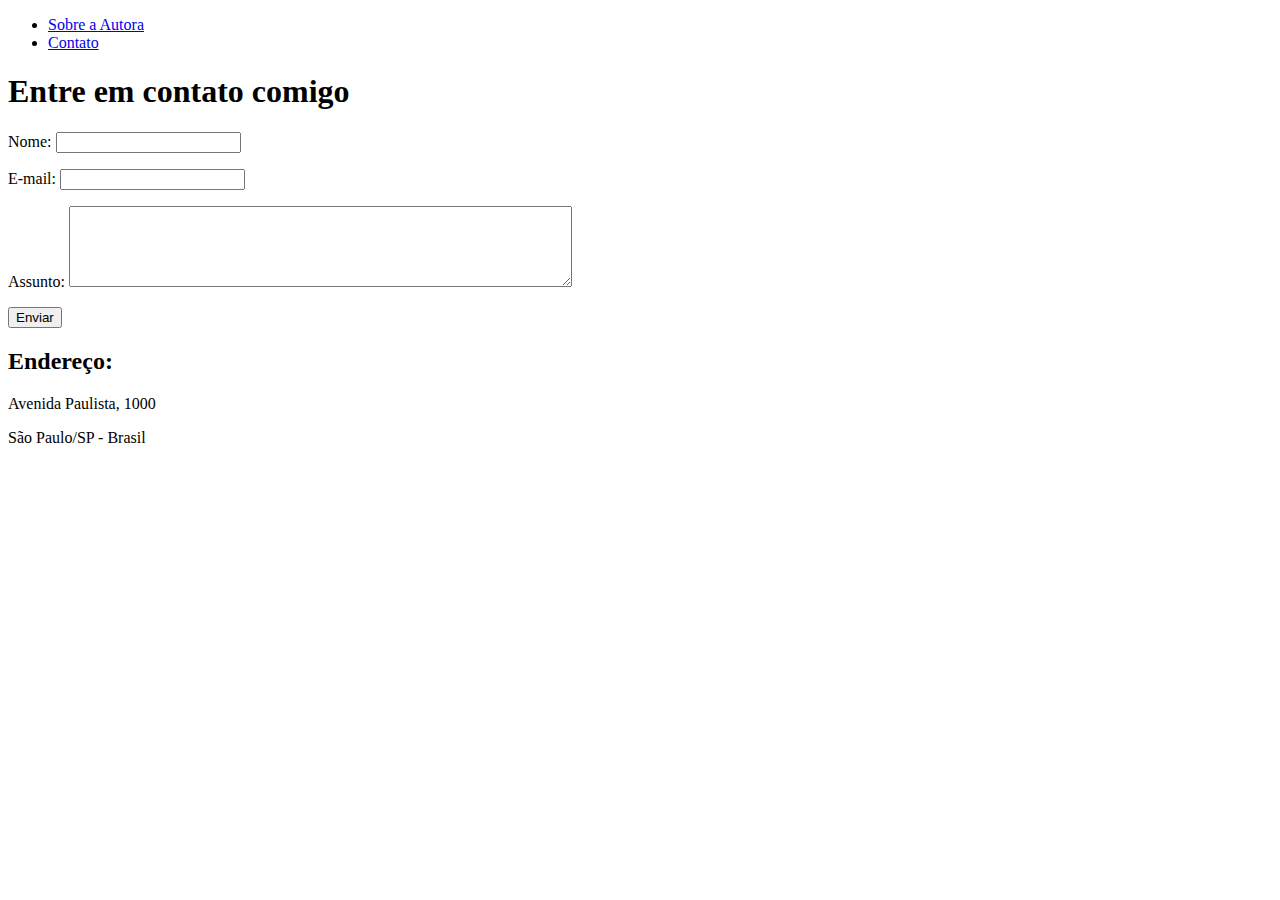
==== contato.html @ acaa873c "Exercícios 09/02/2022" ====
<!DOCTYPE html>
<html lang="pt-br">
<head>
    <meta charset="UTF-8">
    <meta http-equiv="X-UA-Compatible" content="IE=edge">
    <meta name="viewport" content="width=device-width, initial-scale=1.0">
    <title>Document</title>
</head>

<ul>
    <li> 
     <a href="index.html" target="not_blank"> Sobre a Autora </a>
    </li> 
    <li> 
        <a href="contato.html" target="not_blank"> Contato  </a>
    </li>
</ul>

<h1> Entre em contato comigo</h1>
    <form>
        <p>
        <label for = "nome">Nome:</label>
        <input type = "text" id = "nome">
        </p>
        <p>
        <label for = "e-mail"></label> E-mail:</label>
        <input type = "e-mail" id = E-mail>
        </p>
        <p>
        <label for = "assunto"> Assunto:</label>
        <textarea name =  "assunto" id = "assunto" cols = "60" rows = "5"></textarea>
        </p>
        <p>
        <button> Enviar</button>
        </p>
    </form>

    <h2>Endereço: </h2>

    <p>Avenida Paulista, 1000</p>
    <p> São Paulo/SP - Brasil</p>

    <iframe src="https://www.google.com/maps/embed?pb=!1m18!1m12!1m3!1d3657.0980322469045!2d-46.654126285070575!3d-23.564922384681037!2m3!1f0!2f0!3f0!3m2!1i1024!2i768!4f13.1!3m3!1m2!1s0x94ce5994f2e15a7d%3A0xdeb92126793e5e90!2sAv.%20Paulista%2C%201000%20-%20Bela%20Vista%2C%20S%C3%A3o%20Paulo%20-%20SP%2C%2001310-100!5e0!3m2!1spt-BR!2sbr!4v1644436880222!5m2!1spt-BR!2sbr" width="500" height="350" style="border:0;" allowfullscreen="" loading="lazy"></iframe>

<!--<h1> Dados para contato:</h1>

<h2> <sub> LinkedIn: <a href="https://www.linkedin.com/in/giovanna-alonso-guarezi-419a8316b/" target="_blank"> https://www.linkedin.com/in/giovanna-alonso-guarezi-419a8316b/ </a> </sub></h2>
<p>  
    <img src="assets/LinkedIn.jpeg" alt=" Imagem do ícone do LinkedIn">
</p>
<h2> <sub> E-mail: giovannaguarezi@uol.com.br  </sub></h2>
<p>         
    <img src="assets/e-mail.jpg" alt=" Imagem do ícone de E-mail">
</p>
<h2> Celular e WhatsApp: (11) 9 9820-2884</h2>
<p>
    <img src="assets/whatsApp.jpeg"
</p>
-->
<body>
    
</body>
</html>
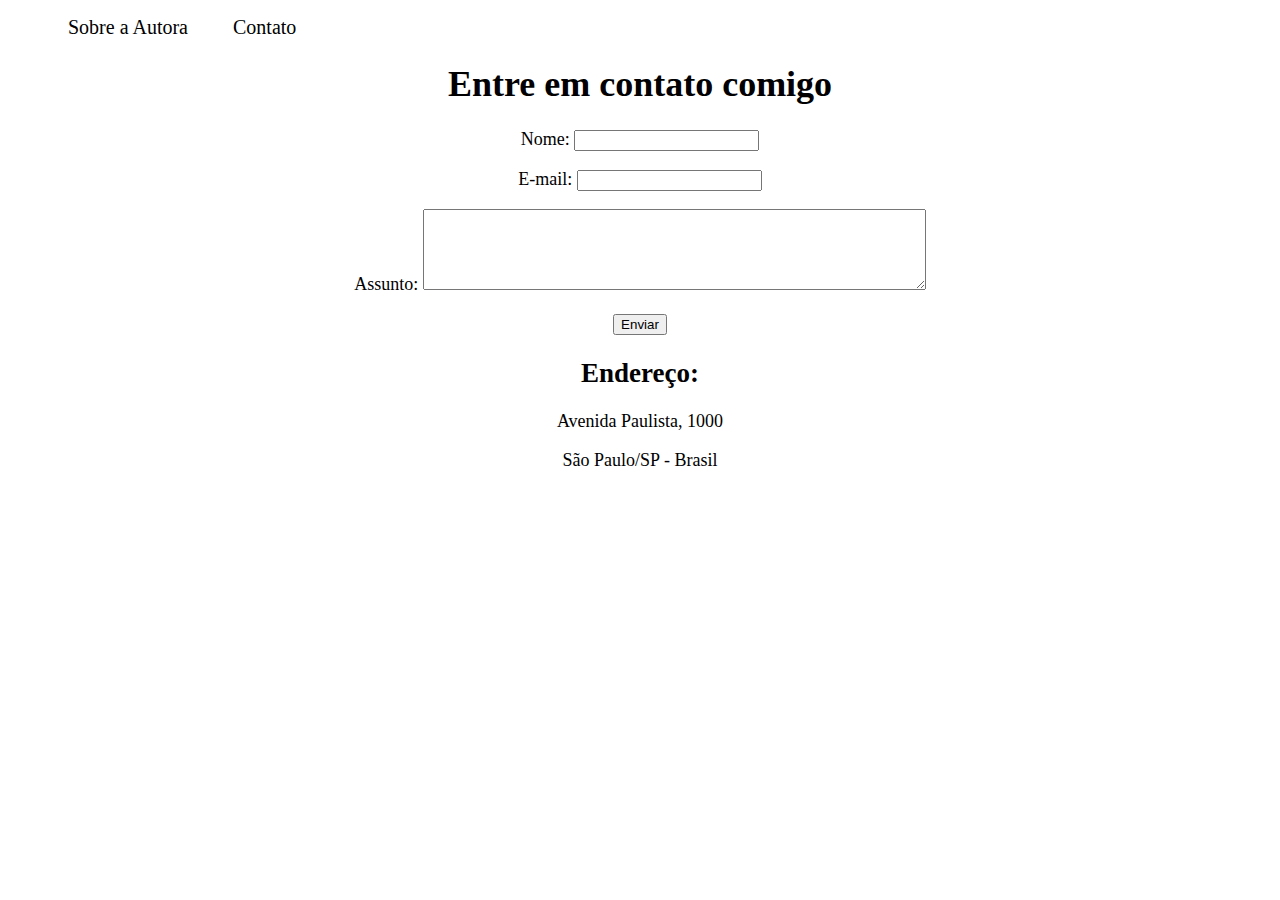
==== commit bf08a8ed: "Utilizando CSS 10.02.2022" ====
--- a/contato.html
+++ b/contato.html
@@ -5,9 +5,10 @@
     <meta http-equiv="X-UA-Compatible" content="IE=edge">
     <meta name="viewport" content="width=device-width, initial-scale=1.0">
     <title>Document</title>
+    <link rel="stylesheet" href="assets/css/style.css">
 </head>
 
-<ul>
+<ul id="menu">
     <li> 
      <a href="index.html" target="not_blank"> Sobre a Autora </a>
     </li> 
@@ -15,7 +16,7 @@
         <a href="contato.html" target="not_blank"> Contato  </a>
     </li>
 </ul>
-
+<div class="center">
 <h1> Entre em contato comigo</h1>
     <form>
         <p>
@@ -34,14 +35,15 @@
         <button> Enviar</button>
         </p>
     </form>
-
+    </div>
+<div class ="center">
     <h2>Endereço: </h2>
 
     <p>Avenida Paulista, 1000</p>
     <p> São Paulo/SP - Brasil</p>
 
     <iframe src="https://www.google.com/maps/embed?pb=!1m18!1m12!1m3!1d3657.0980322469045!2d-46.654126285070575!3d-23.564922384681037!2m3!1f0!2f0!3f0!3m2!1i1024!2i768!4f13.1!3m3!1m2!1s0x94ce5994f2e15a7d%3A0xdeb92126793e5e90!2sAv.%20Paulista%2C%201000%20-%20Bela%20Vista%2C%20S%C3%A3o%20Paulo%20-%20SP%2C%2001310-100!5e0!3m2!1spt-BR!2sbr!4v1644436880222!5m2!1spt-BR!2sbr" width="500" height="350" style="border:0;" allowfullscreen="" loading="lazy"></iframe>
-
+</div>
 <!--<h1> Dados para contato:</h1>
 
 <h2> <sub> LinkedIn: <a href="https://www.linkedin.com/in/giovanna-alonso-guarezi-419a8316b/" target="_blank"> https://www.linkedin.com/in/giovanna-alonso-guarezi-419a8316b/ </a> </sub></h2>
--- a/assets/css/style.css
+++ b/assets/css/style.css
@@ -0,0 +1,49 @@
+/* Estilos da página index.htm*/
+
+.center {
+    text-align: center;
+    font-size: 18px;
+}
+ #titulo{
+     color: rgb(29, 119, 88);
+ }
+.container{
+    display: flex;
+    flex-flow: row;
+    justify-content: flex-end;
+    align-items:center;
+}
+
+#menu li{
+    display: inline;
+    padding: 20px;
+}
+
+#menu li a{
+    text-decoration:none;
+    color:black;
+    font-size: 20px;
+}
+
+#menu li a:hover {
+    color: gray;
+}
+
+.p-30 {
+    padding: 30px;
+}
+.br-50 {
+    border-radius: 50px;
+}
+
+.wh-550{
+    width:550px;
+    height: 350px;
+}
+
+.tm-social{
+    width: 50px;
+    height: 50px;
+}
+/* Estilos da página contato.htm*/
+
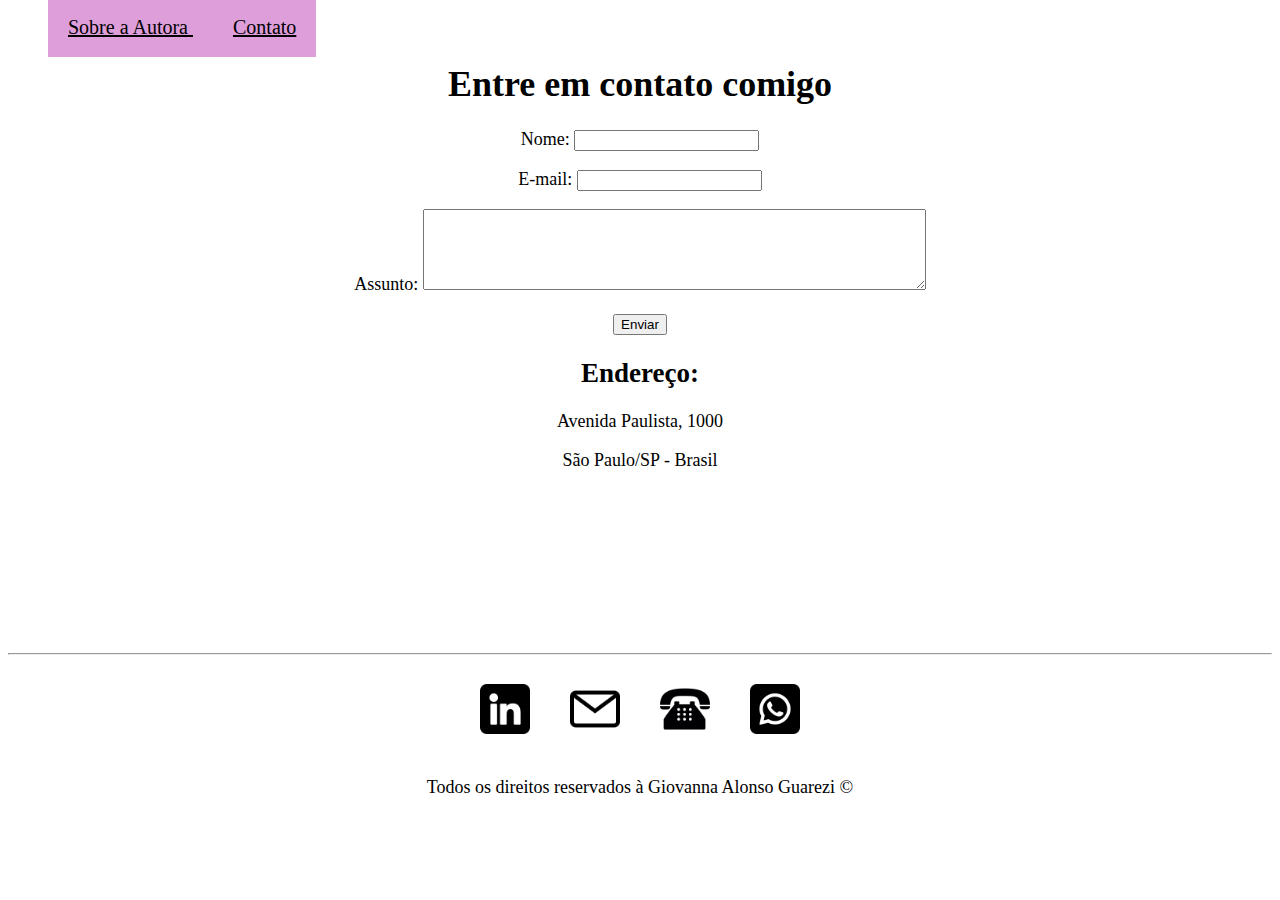
==== commit 4d3bedf9: "inserção de mais detaljhes com CSS" ====
--- a/contato.html
+++ b/contato.html
@@ -41,24 +41,35 @@
 
     <p>Avenida Paulista, 1000</p>
     <p> São Paulo/SP - Brasil</p>
+<div class="mapa">
+    <iframe src="https://www.google.com/maps/embed?pb=!1m18!1m12!1m3!1d3657.0980322469045!2d-46.654126285070575!3d-23.564922384681037!2m3!1f0!2f0!3f0!3m2!1i1024!2i768!4f13.1!3m3!1m2!1s0x94ce5994f2e15a7d%3A0xdeb92126793e5e90!2sAv.%20Paulista%2C%201000%20-%20Bela%20Vista%2C%20S%C3%A3o%20Paulo%20-%20SP%2C%2001310-100!5e0!3m2!1spt-BR!2sbr!4v1644436880222!5m2!1spt-BR!2sbr" width="300" height="150" style="border:0;" allowfullscreen="" loading="lazy"></iframe>
+</div>
+<hr>
+<footer>
 
-    <iframe src="https://www.google.com/maps/embed?pb=!1m18!1m12!1m3!1d3657.0980322469045!2d-46.654126285070575!3d-23.564922384681037!2m3!1f0!2f0!3f0!3m2!1i1024!2i768!4f13.1!3m3!1m2!1s0x94ce5994f2e15a7d%3A0xdeb92126793e5e90!2sAv.%20Paulista%2C%201000%20-%20Bela%20Vista%2C%20S%C3%A3o%20Paulo%20-%20SP%2C%2001310-100!5e0!3m2!1spt-BR!2sbr!4v1644436880222!5m2!1spt-BR!2sbr" width="500" height="350" style="border:0;" allowfullscreen="" loading="lazy"></iframe>
-</div>
-<!--<h1> Dados para contato:</h1>
-
-<h2> <sub> LinkedIn: <a href="https://www.linkedin.com/in/giovanna-alonso-guarezi-419a8316b/" target="_blank"> https://www.linkedin.com/in/giovanna-alonso-guarezi-419a8316b/ </a> </sub></h2>
-<p>  
-    <img src="assets/LinkedIn.jpeg" alt=" Imagem do ícone do LinkedIn">
-</p>
-<h2> <sub> E-mail: giovannaguarezi@uol.com.br  </sub></h2>
-<p>         
-    <img src="assets/e-mail.jpg" alt=" Imagem do ícone de E-mail">
-</p>
-<h2> Celular e WhatsApp: (11) 9 9820-2884</h2>
-<p>
-    <img src="assets/whatsApp.jpeg"
-</p>
--->
+    <div class="logos">
+        <a href="https://www.linkedin.com/in/giovanna-alonso-guarezi-419a8316b/">
+            <img class= "tm-social" src="assets/linkedin.png" 
+            alt="Logo do LinkedIn">
+        </a>
+        <a href="https://www.google.com/">
+            <img class= "tm-social" src="assets/o-email.png" alt="Logo de E-mail">
+        </a>
+        
+        <a href="https://www.google.com/">
+            <img class= "tm-social" src="assets/telefone-tipico-antigo.png" 
+            alt="Imagem de Telefone">
+        </a>
+        
+        <a href="https://www.whatsapp.com/?lang=pt_br">
+        <img class= "tm-social" src="assets/whatsapp.png" 
+        alt="Logo do WhatsApp">
+    </a>
+        </div>
+    <p class="center">
+    Todos os direitos reservados à Giovanna Alonso Guarezi &copy
+    </p>
+</footer>
 <body>
     
 </body>
--- a/assets/css/style.css
+++ b/assets/css/style.css
@@ -1,11 +1,16 @@
 /* Estilos da página index.htm*/
 
+.border{
+    background-color: rgb(160, 151, 151);
+    margin: 23px;
+}
 .center {
     text-align: center;
     font-size: 18px;
 }
  #titulo{
      color: rgb(29, 119, 88);
+     
  }
 .container{
     display: flex;
@@ -14,19 +19,25 @@
     align-items:center;
 }
 
+.justify{
+    align-items:center;
+}
+
 #menu li{
     display: inline;
     padding: 20px;
+    background-color: rgb(221, 158, 218);
 }
 
 #menu li a{
     text-decoration:none;
     color:black;
     font-size: 20px;
+    text-decoration:underline;
 }
 
 #menu li a:hover {
-    color: gray;
+    color: rgb(119, 108, 108);
 }
 
 .p-30 {
@@ -44,6 +55,19 @@
 .tm-social{
     width: 50px;
     height: 50px;
+    padding: 20px;
+}
+
+.logos{
+    display: flex;
+    flex-flow: row;
+    justify-content:center;
+    align-items:center;
+}
+
+.mapa{
+    flex-flow: row;
+    justify-content: flex-end;
 }
 /* Estilos da página contato.htm*/
 
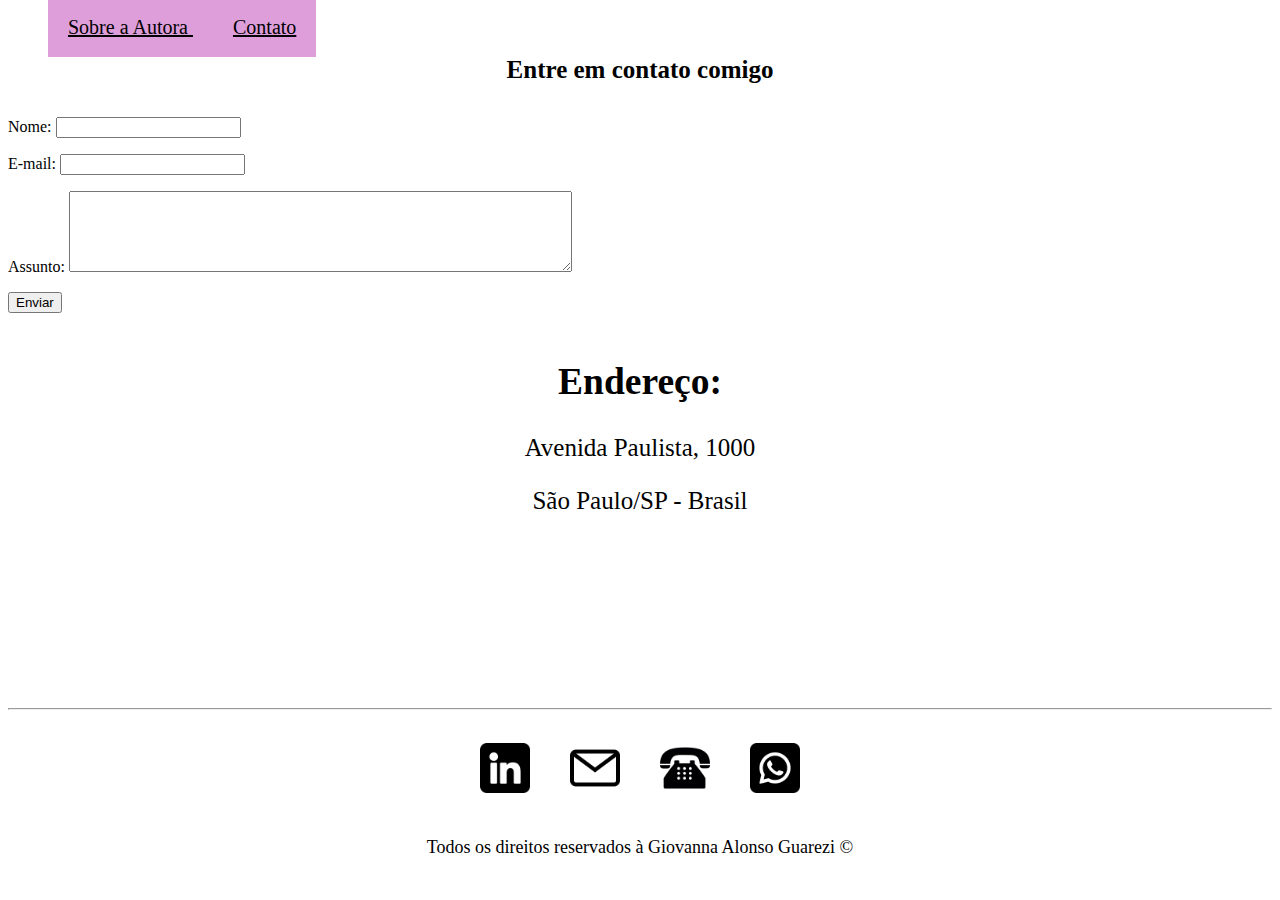
==== commit ce526e9d: "ajustes de estilização com CSS" ====
--- a/contato.html
+++ b/contato.html
@@ -16,9 +16,11 @@
         <a href="contato.html" target="not_blank"> Contato  </a>
     </li>
 </ul>
-<div class="center">
-<h1> Entre em contato comigo</h1>
-    <form>
+<div>
+<h1 class="centerContact"> Entre em contato comigo</h1>
+
+<div class="containerContact">
+       <form>
         <p>
         <label for = "nome">Nome:</label>
         <input type = "text" id = "nome">
@@ -36,7 +38,8 @@
         </p>
     </form>
     </div>
-<div class ="center">
+</div>
+<div class ="centerContact">
     <h2>Endereço: </h2>
 
     <p>Avenida Paulista, 1000</p>
--- a/assets/css/style.css
+++ b/assets/css/style.css
@@ -71,3 +71,14 @@
 }
 /* Estilos da página contato.htm*/
 
+.centerContact{
+    text-align: center;
+    font-size: 25px;
+}
+
+.containerContact{
+    display: flex;
+    flex-flow: row;
+    justify-content:flex-start;
+    align-items:center;
+}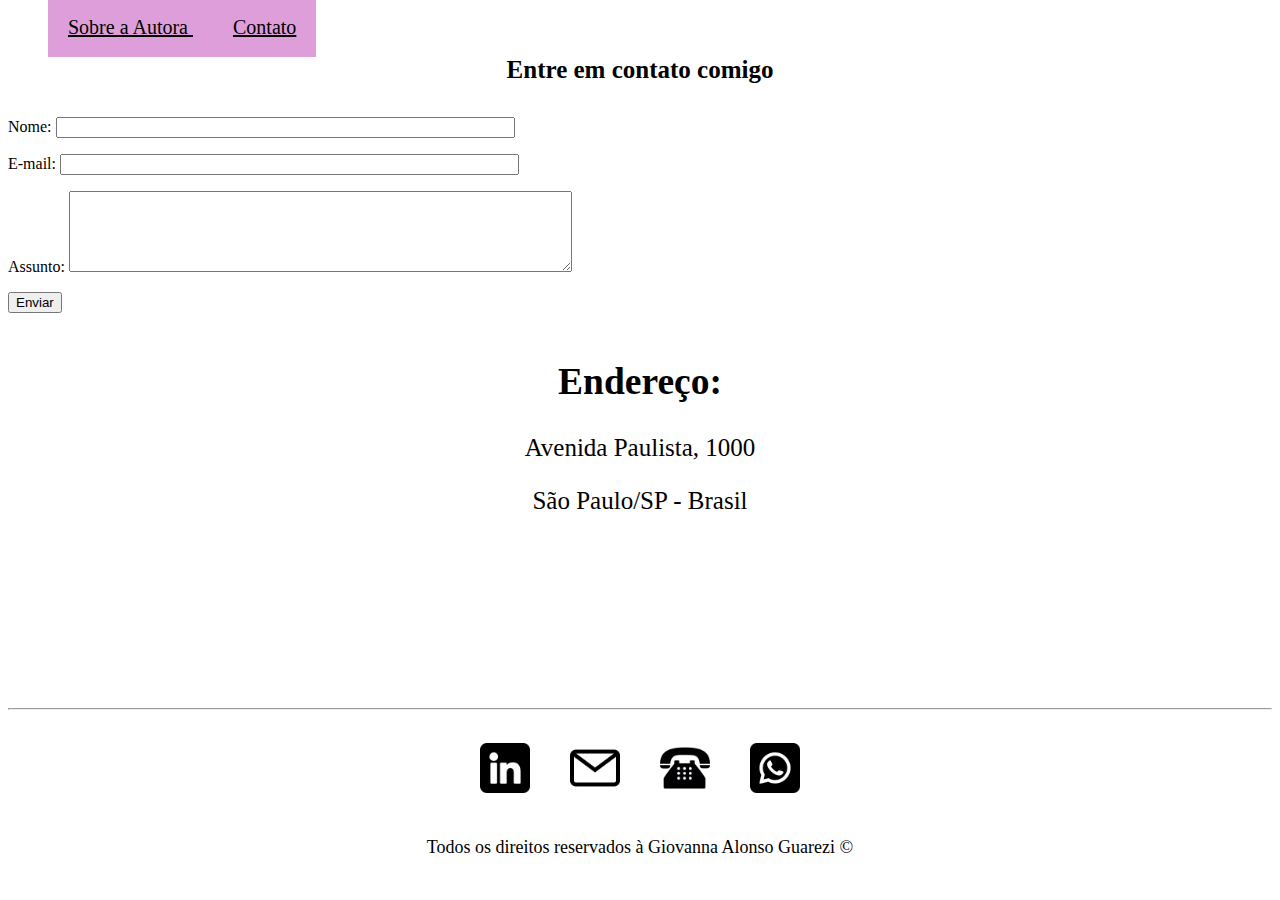
==== commit 87827ea2: "mais autenticações com JS" ====
--- a/contato.html
+++ b/contato.html
@@ -7,7 +7,7 @@
     <title>Document</title>
     <link rel="stylesheet" href="assets/css/style.css">
 </head>
-
+<body>
 <ul id="menu">
     <li> 
      <a href="index.html" target="not_blank"> Sobre a Autora </a>
@@ -21,17 +21,18 @@
 
 <div class="containerContact">
        <form>
+           <p>
+        <label for="nome">Nome:</label>
+        <input type="text" id="nome" onkeyup='validaNome()'>
+        <div id='txtNome'></div>
+        </p>
+        
+        <label for = "email"> E-mail:</label>
+        <input type = "email" id = "email">
+        <div id='txtEmail'></div>
         <p>
-        <label for = "nome">Nome:</label>
-        <input type = "text" id = "nome">
-        </p>
-        <p>
-        <label for = "e-mail"></label> E-mail:</label>
-        <input type = "e-mail" id = E-mail>
-        </p>
-        <p>
-        <label for = "assunto"> Assunto:</label>
-        <textarea name =  "assunto" id = "assunto" cols = "60" rows = "5"></textarea>
+        <label for="assunto"> Assunto:</label>
+        <textarea name= "assunto" id="assunto" cols="60" rows="5"></textarea>
         </p>
         <p>
         <button> Enviar</button>
@@ -52,20 +53,21 @@
 
     <div class="logos">
         <a href="https://www.linkedin.com/in/giovanna-alonso-guarezi-419a8316b/">
-            <img class= "tm-social" src="assets/linkedin.png" 
+            <img class= "tm-social" src="assets/linkedin.png" target = "_blank"
             alt="Logo do LinkedIn">
         </a>
         <a href="https://www.google.com/">
-            <img class= "tm-social" src="assets/o-email.png" alt="Logo de E-mail">
+            <img class= "tm-social" src="assets/o-email.png" target = "not_blank" 
+            alt="Logo de E-mail">
         </a>
         
         <a href="https://www.google.com/">
-            <img class= "tm-social" src="assets/telefone-tipico-antigo.png" 
+            <img class= "tm-social" src="assets/telefone-tipico-antigo.png" target = "not_blank"
             alt="Imagem de Telefone">
         </a>
         
         <a href="https://www.whatsapp.com/?lang=pt_br">
-        <img class= "tm-social" src="assets/whatsapp.png" 
+        <img class= "tm-social" src="assets/whatsapp.png" target = "not_blank"
         alt="Logo do WhatsApp">
     </a>
         </div>
@@ -73,7 +75,6 @@
     Todos os direitos reservados à Giovanna Alonso Guarezi &copy
     </p>
 </footer>
-<body>
-    
+    <script src="assets/js/script.js">  </script>
 </body>
 </html>